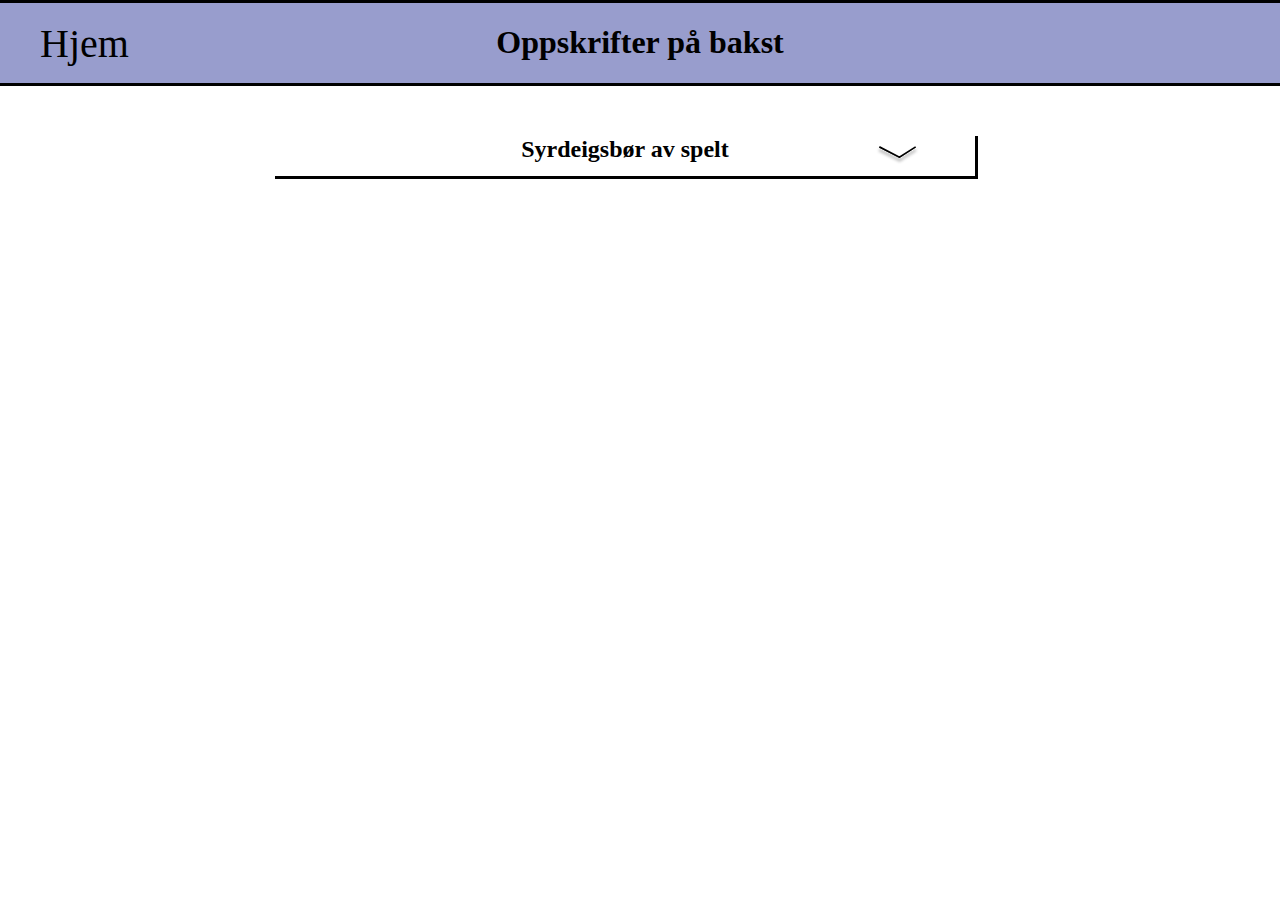
==== andreSider/bakst.html @ 9169de25 ""Set up and add header to all pages"" ====
<!DOCTYPE html>
<html lang="en">
<head>
    <meta charset="UTF-8">
    <meta http-equiv="X-UA-Compatible" content="IE=edge">
    <meta name="viewport" content="width=device-width, initial-scale=1.0">
    <link rel="stylesheet" href="../style.css">
    <script src="bakst.js" defer></script>
    <title>Document</title>
</head>
<body>
    <div class="header">
        <a class="hjem" href="../index.html">Hjem</a>
        <h1>Oppskrifter på bakst</h1>
    </div>
    
    <div class="dropDownOppskrift">
        <div id="brod" class="dropDownClick">
            <h2>Syrdeigsbør av spelt</h2>
            <img src="../img/Vector 1.svg" alt="Pil nedover" id="brodImg">
        </div>

        <div id="brodOppskrift" class="oppskrift">
            <h3>Ingredienser</h3>
            <ul>
                <li>200g Sammalt spelt</li>
                <li>250g Siktet spelt</li>
                <li>100g Surdeigstarter</li>
                <li>ca. 450g Vann</li>
                <li>Det du måtte ønske av frø</li>
            </ul>
            <h3>Slik gjør du</h3>
            <p>Mat starteren med 50 gram siktet spelt og 50 gram vann.
                <br>La starteren stå til den bobler godt. Dette kan variere fra 6 til 24 timer.
                <br>Bland sammen melet og vannet og surdeigstarteren til en røre. Denne skal være ganske fuktig.
                <br>La deigen stå med et fuktig kjøkkenhonkle over seg i en time før du tilsetter noe salt som du kliper inn med et par fingre.
                <br>La deigen stå 30 minutter før du tar første strekk og brett. Utfør to strekk og brett til ved 30 minutters intervall.
                <br>La deigen stå i 10-12 timer før steking.
                <br>
                <br>Varm stekeovnen til 250 grader og sett inn litt vann som varmes opp med ovnen. Dette gjør at toppen ikke stivner så fort.
                <br>Sett brødet inn i 10 minutter.
                <br>Ta deretter ut vannet og set temeraturen til 200 grader og la brødet stå i 15 minutter.
                <br>Ta brødet ut av formen og sett det inn 20 minutter til på 200 grader.
                <br>Ta ut brødet og la det stå til det setter seg slik at det ikke faller fra hverandre når man skjærer i det.

            </p>
        </div>
    </div>
</body>
</html>
---- style.css ----
body {
    display: flex;
    flex-direction: column;
    align-items: center;
    margin: 0;
    row-gap: 50px;
   
}

/* conteineren til innholdet som flexes */
#innhold {
    display: flex;
    flex-wrap: wrap;
    width: 960px;
    justify-content: center;
    justify-content: space-between;
    row-gap: 50px;
}

/* sørg for at divene er riktig høyde og bredde */
#kjott, #vegetar, #suppe, #sjomat, #bakst, #dessert{
    width: 281px;
    height: 233px;;
}

.header {
    background-color: rgba(152, 157, 205, 1);
    width: 100%;
    border: solid;
    display: flex;
    justify-content: center;
}

.hjem {
    position: absolute;
    left: 40px;
    top: 20px;
    font-size: 40px;
    text-decoration: none;
    color: black;
}

h1 {
    color: rgb(0, 0, 0);
}

#kjottP {
    position: relative;
    top: -150px;
    left: 70px;
    color: white;
    font-size: 48px;
    color: rgb(241, 30, 30);
    margin: 0;
    padding: 0;
    visibility: hidden;
}

#vegetarP {
    position: relative;
    top: -150px;
    left: 30px;
    color: white;
    font-size: 48px;
    color: rgb(66, 229, 26);
    margin: 0;
    padding: 0;
    visibility: hidden;
}

#suppeP {
    position: relative;
    top: -150px;
    left: 70px;
    color: white;
    font-size: 48px;
    color: rgb(241, 201, 107);
    margin: 0;
    padding: 0;
    visibility: hidden;
}

#sjomatP {
    position: relative;
    top: -150px;
    left: 55px;
    color: white;
    font-size: 48px;
    color: rgb(50, 209, 237);
    margin: 0;
    padding: 0;
    visibility: hidden;
}

#bakstP {
    position: relative;
    top: -150px;
    left: 65px;
    color: white;
    font-size: 48px;
    color: rgb(235, 235, 84);
    margin: 0;
    padding: 0;
    visibility: hidden;
}

#dessertP {
    position: relative;
    top: -150px;
    left: 40px;
    color: white;
    font-size: 48px;
    color: rgb(243, 176, 53);
    margin: 0;
    padding: 0;
    visibility: hidden;
}

/* styling for kjøttrettsiden */

h2 {
    margin: 0;
}
.dropDownClick {
    background-color: rgb(255, 255, 255);
    border-bottom: solid;
    border-right: solid;
    height: 40px;
    display: flex;
    width: 700px;
    justify-content: center;
    position: relative;
}

.dropDownClick img {
    height: 20px;
    bottom: 10px;
    position: absolute;
    left: 600px;
}

.dropDownOppskrift :hover {
    cursor: pointer;
}

.oppskrift {
    width: 700px;
    /* visibility: hidden; */
    transition: all .5s ease;
    height: 0;
    overflow: hidden;
    padding-left: 30px;
    
}


ul {
    margin: 0;
}
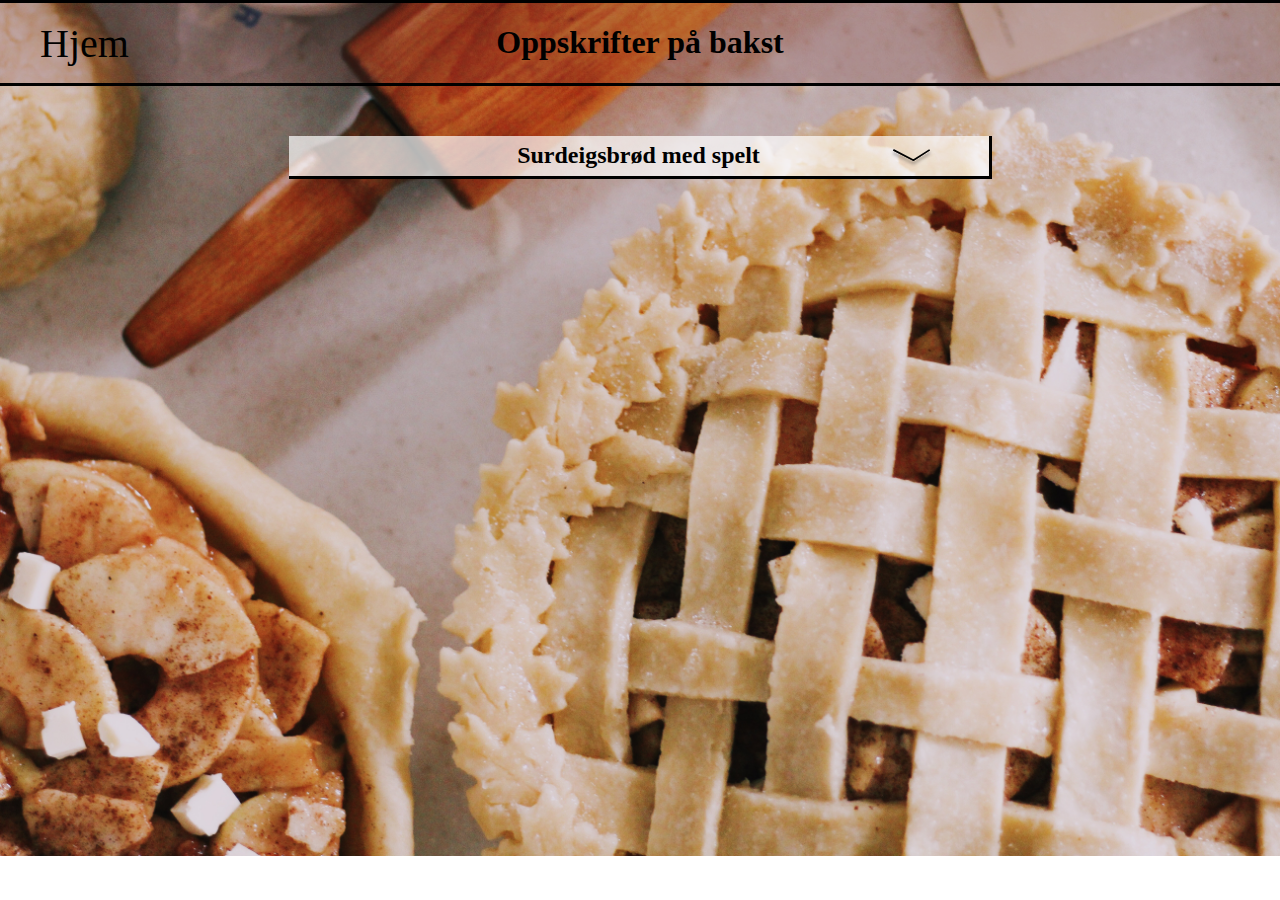
==== commit 82a7c741: ""Forenklet funksjoner og lagt til bakgrunn på bakst+kjott"" ====
--- a/andreSider/bakst.html
+++ b/andreSider/bakst.html
@@ -9,42 +9,45 @@
     <title>Document</title>
 </head>
 <body>
-    <div class="header">
-        <a class="hjem" href="../index.html">Hjem</a>
-        <h1>Oppskrifter på bakst</h1>
-    </div>
-    
-    <div class="dropDownOppskrift">
-        <div id="brod" class="dropDownClick">
-            <h2>Syrdeigsbør av spelt</h2>
-            <img src="../img/Vector 1.svg" alt="Pil nedover" id="brodImg">
+    <div class="oppskriftBody">
+        <div class="oppskriftHeader">
+            <img src="../img/pexels-noelle-otto-3602269.jpg" alt="" class="backgroundImage">
+            <a class="hjem" href="../index.html">Hjem</a>
+            <h1>Oppskrifter på bakst</h1>
         </div>
+        
+        <div class="dropDownOppskrift">
+            <div id="brod" class="dropDownClick">
+                <h2>Surdeigsbrød med spelt</h2>
+                <img src="../img/Vector 1.svg" alt="Pil nedover" id="brodImg">
+            </div>
 
-        <div id="brodOppskrift" class="oppskrift">
-            <h3>Ingredienser</h3>
-            <ul>
-                <li>200g Sammalt spelt</li>
-                <li>250g Siktet spelt</li>
-                <li>100g Surdeigstarter</li>
-                <li>ca. 450g Vann</li>
-                <li>Det du måtte ønske av frø</li>
-            </ul>
-            <h3>Slik gjør du</h3>
-            <p>Mat starteren med 50 gram siktet spelt og 50 gram vann.
-                <br>La starteren stå til den bobler godt. Dette kan variere fra 6 til 24 timer.
-                <br>Bland sammen melet og vannet og surdeigstarteren til en røre. Denne skal være ganske fuktig.
-                <br>La deigen stå med et fuktig kjøkkenhonkle over seg i en time før du tilsetter noe salt som du kliper inn med et par fingre.
-                <br>La deigen stå 30 minutter før du tar første strekk og brett. Utfør to strekk og brett til ved 30 minutters intervall.
-                <br>La deigen stå i 10-12 timer før steking.
-                <br>
-                <br>Varm stekeovnen til 250 grader og sett inn litt vann som varmes opp med ovnen. Dette gjør at toppen ikke stivner så fort.
-                <br>Sett brødet inn i 10 minutter.
-                <br>Ta deretter ut vannet og set temeraturen til 200 grader og la brødet stå i 15 minutter.
-                <br>Ta brødet ut av formen og sett det inn 20 minutter til på 200 grader.
-                <br>Ta ut brødet og la det stå til det setter seg slik at det ikke faller fra hverandre når man skjærer i det.
+            <div id="brodOppskrift" class="oppskrift">
+                <h3>Ingredienser</h3>
+                <ul>
+                    <li>200g Sammalt spelt</li>
+                    <li>250g Siktet spelt</li>
+                    <li>100g Surdeigstarter</li>
+                    <li>ca. 450g Vann</li>
+                    <li>Det du måtte ønske av frø</li>
+                </ul>
+                <h3>Slik gjør du</h3>
+                <p>Mat starteren med 50 gram siktet spelt og 50 gram vann.
+                    <br>La starteren stå til den bobler godt. Dette kan variere fra 6 til 24 timer.
+                    <br>Bland sammen melet og vannet og surdeigstarteren til en røre. Denne skal være ganske fuktig.
+                    <br>La deigen stå med et fuktig kjøkkenhonkle over seg i en time før du tilsetter noe salt som du kliper inn med et par fingre.
+                    <br>La deigen stå 30 minutter før du tar første strekk og brett. Utfør to strekk og brett til ved 30 minutters intervall.
+                    <br>La deigen stå i 10-12 timer før steking.
+                    <br>
+                    <br>Varm stekeovnen til 250 grader og sett inn litt vann som varmes opp med ovnen. Dette gjør at toppen ikke stivner så fort.
+                    <br>Sett brødet inn i 10 minutter.
+                    <br>Ta deretter ut vannet og set temeraturen til 200 grader og la brødet stå i 15 minutter.
+                    <br>Ta brødet ut av formen og sett det inn 20 minutter til på 200 grader.
+                    <br>Ta ut brødet og la det stå til det setter seg slik at det ikke faller fra hverandre når man skjærer i det.
 
-            </p>
+                </p>
+            </div>
         </div>
-    </div>
+    </div>  
 </body>
 </html>--- a/style.css
+++ b/style.css
@@ -1,28 +1,14 @@
 body {
+    margin: 0;
+}
+
+#hjemBody {
     display: flex;
     flex-direction: column;
     align-items: center;
-    margin: 0;
-    row-gap: 50px;
-   
-}
-
-/* conteineren til innholdet som flexes */
-#innhold {
-    display: flex;
-    flex-wrap: wrap;
-    width: 960px;
-    justify-content: center;
-    justify-content: space-between;
-    row-gap: 50px;
-}
-
-/* sørg for at divene er riktig høyde og bredde */
-#kjott, #vegetar, #suppe, #sjomat, #bakst, #dessert{
-    width: 281px;
-    height: 233px;;
-}
-
+    row-gap: 100px;
+}
+/* Header */
 .header {
     background-color: rgba(152, 157, 205, 1);
     width: 100%;
@@ -44,6 +30,48 @@
     color: rgb(0, 0, 0);
 }
 
+#startBilde {
+    width: 100%;
+    height: 700px;
+    object-fit:cover;
+}
+
+#spiseIdag {
+    position: absolute;
+    top: 250px;
+    background-color: rgba(227, 169, 169, 0.179);
+    font-size: 35px;
+    border-radius: 20%;
+    height: 200px;
+    width: 250px;
+    cursor: pointer;
+    box-shadow: 0px 10px 20px;
+    border: solid;
+}
+
+#spiseIdag:hover {
+    background-color: rgba(0, 0, 119, 0.3);
+}
+
+/* conteineren til innholdet som flexes */
+#innhold {
+    display: flex;
+    flex-wrap: wrap;
+    width: 960px;
+    height: 600px;
+    justify-content: center;
+    justify-content: space-between;
+   
+}
+
+/* sørg for at divene er riktig høyde og bredde */
+#kjott, #vegetar, #suppe, #sjomat, #bakst, #dessert{
+    width: 281px;
+    height: 233px;;
+}
+
+
+
 #kjottP {
     position: relative;
     top: -150px;
@@ -116,25 +144,43 @@
     visibility: hidden;
 }
 
-/* styling for kjøttrettsiden */
-
+/* styling for rettsidene */
+
+.oppskriftBody {
+    display: flex;
+    flex-direction: column;
+    align-items: center;
+    row-gap: 50px;
+}
+
+.oppskriftHeader {
+    width: 100%;
+    border: solid;
+    display: flex;
+    justify-content: center;
+    background-color: rgba(112, 45, 45, 0.204); 
+    border: solid;
+}
 h2 {
     margin: 0;
-}
+    background-color: rgb(0, 0, 0,0);
+}
+
 .dropDownClick {
-    background-color: rgb(255, 255, 255);
+    background-color: rgba(255, 255, 255, 0.7);
     border-bottom: solid;
     border-right: solid;
     height: 40px;
     display: flex;
     width: 700px;
     justify-content: center;
+    align-items: center;
     position: relative;
 }
 
 .dropDownClick img {
     height: 20px;
-    bottom: 10px;
+    bottom: 7px;
     position: absolute;
     left: 600px;
 }
@@ -144,16 +190,23 @@
 }
 
 .oppskrift {
-    width: 700px;
+    width: 640px;
     /* visibility: hidden; */
+    padding-left: 30px;
+    padding-right: 30px;
     transition: all .5s ease;
     height: 0;
     overflow: hidden;
-    padding-left: 30px;
-    
+    background-color: rgba(254, 252, 252, 0.7);
 }
 
 
 ul {
     margin: 0;
+}
+
+.backgroundImage {
+    position: absolute; 
+    z-index: -1; 
+    width: 100%;
 }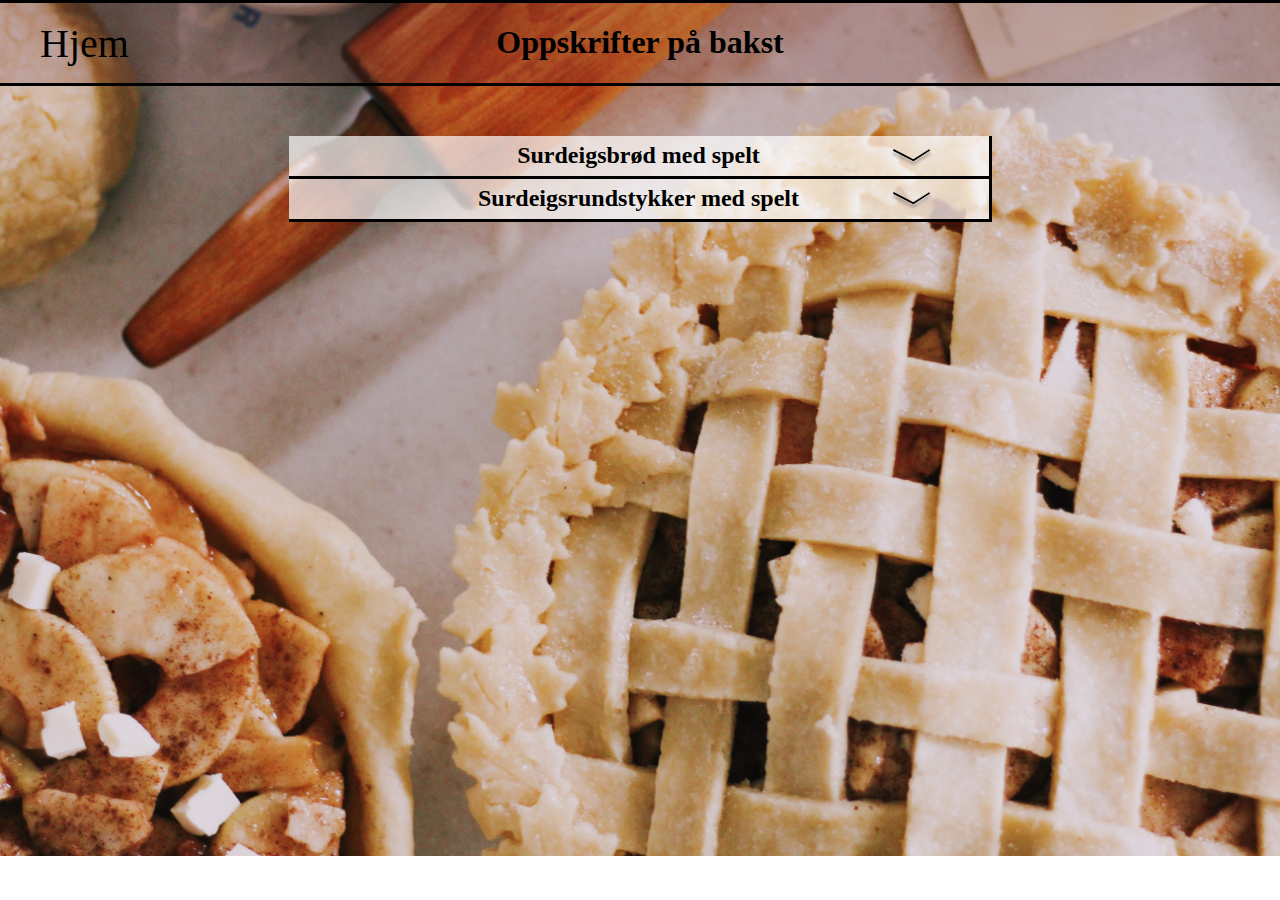
==== commit 20847beb: "Sureigsrundstykker lagt til" ====
--- a/andreSider/bakst.html
+++ b/andreSider/bakst.html
@@ -47,6 +47,36 @@
 
                 </p>
             </div>
+            <div id="rundstykker" class="dropDownClick">
+                <h2>Surdeigsrundstykker med spelt</h2>
+                <img src="../img/Vector 1.svg" alt="Pil nedover" id="rundstykkerImg">
+            </div>
+
+            <div id="rundstykkerOppskrift" class="oppskrift">
+                <h3>Ingredienser</h3>
+                <ul>
+                    <li>200g Sammalt spelt</li>
+                    <li>300g Siktet spelt</li>
+                    <li>50g Surdeigstarter</li>
+                    <li>30g Solsikkekjerner</li>
+                    <li>30g Linfrø</li>
+                    <li>1 ts Salt</li>
+                    <li>400g Vann</li>
+                    <li>Det du måtte ønske av frø på toppen</li>
+                </ul>
+                <h3>Slik gjør du</h3>
+                <p>Bruk gjerne en digital kjøkkenvekt som du kan nullstille. 
+                    <br>Ta frem en bakebolle, mål ogg og bland sammen mel, fø og salt i bollen. 
+                    <br>Tilsett vann og surdeigsstarter og jobb deigen godt sammen med en slikkepott.
+                    <br>Deigen skal være litt bløt. Dekk bakebollen med lokk og la heve i 10-12 timer.
+                    <br>Etter heving setter du setekovnen på 250 grader og lar stekeplaten du skal steke
+                    <br>rundstykkene på varme seg godt opp mens du baker ut rundstykkene. Form 12 rundstykker
+                    <br>med skje og slikkepott og fordel på bakepapiret. 
+                    <br>Når ovnen er varm tar du ut stekebrettet og dra papiret med rundtstykkene over.
+                    <br> Skru ovnen ned til 225 og stek i 20 minutter til de er litt gyldne på toppen og har en hul lyd. 
+                    <br>Avkjøl på rist og nyt! 
+                </p>
+            </div>
         </div>
     </div>  
 </body>
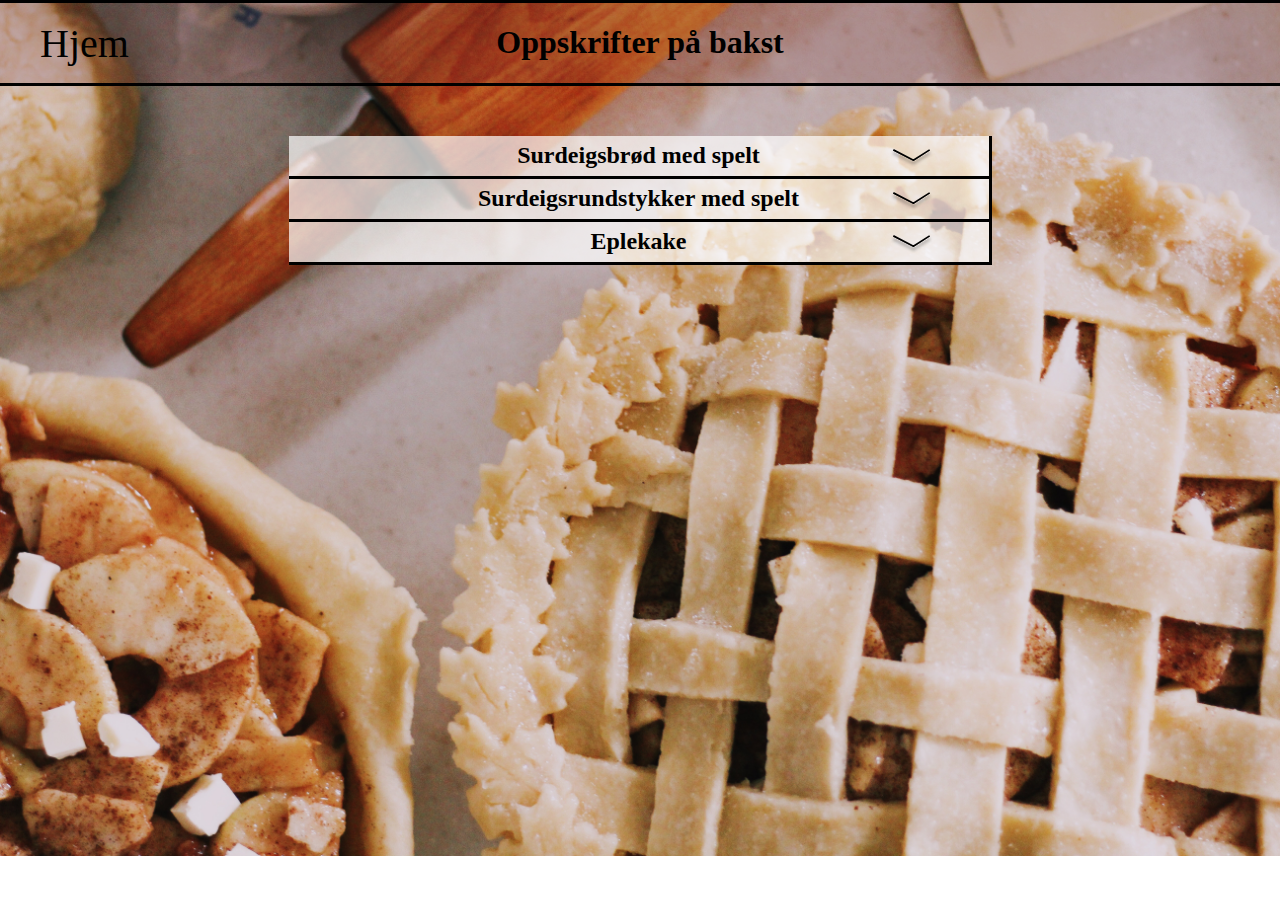
==== commit e25b330e: "Eplekake lagt til" ====
--- a/andreSider/bakst.html
+++ b/andreSider/bakst.html
@@ -77,6 +77,39 @@
                     <br>Avkjøl på rist og nyt! 
                 </p>
             </div>
+            <div id="eplekake" class="dropDownClick">
+                <h2>Eplekake</h2>
+                <img src="../img/Vector 1.svg" alt="Pil nedover" id="eplekakeImg">
+            </div>
+
+            <div id="eplekakeOppskrift" class="oppskrift">
+                <p>Denne eplekaken ble kåret til Liers beste eplekake under Eplefestivalen i 2017. 
+                    <br>Oppskriften har vi etter bestefar Carl.
+                </p>
+                <h3>Ingredienser</h3>
+                <ul>
+                    <li>2 Egg</li>
+                    <li>3dl Sukker</li>
+                    <li>4dl Hvetemel</li>
+                    <li>1,5ts Bakepulver</li>
+                    <li>2ts Vaniljesukker</li>
+                    <li>100g Smør</li>
+                    <li>4-5 Epler</li>
+                    <li>Kanel</li>
+                    <li>Hakkede mandler</li>
+                    <li>Perlesukker</li>
+                </ul>
+                <h3>Slik gjør du</h3>
+                <p>Stekeovnen setter på 180 grader over- og undervarme (eller 160 grader varmluft).
+                    <br>Smelt smøret, rør egg og sukker til eggedosis 
+                    <br>Ha i det tørre i eggedosisen vekselvis med smeltet smør. Røren skal være ganske tykk.
+                    <br>Ha røren i en smurt, rund form med diameter ca. 26cm. 
+                    <br>Skrell eplene, fjern kjernehus og skjær i tynne båter (5mm). 
+                    <br>Trykk eplebåtene ned i røren på høykant, dryss på kanel, hakkede mandler og perlesuller. 
+                    <br>Stekes midt i ovnen i ca 60 minutter til kaken har fått fin farge. 
+                    <br>Serves kaken lun, og gjerne med en klatt med iskrem.  
+                </p>
+            </div>
         </div>
     </div>  
 </body>
